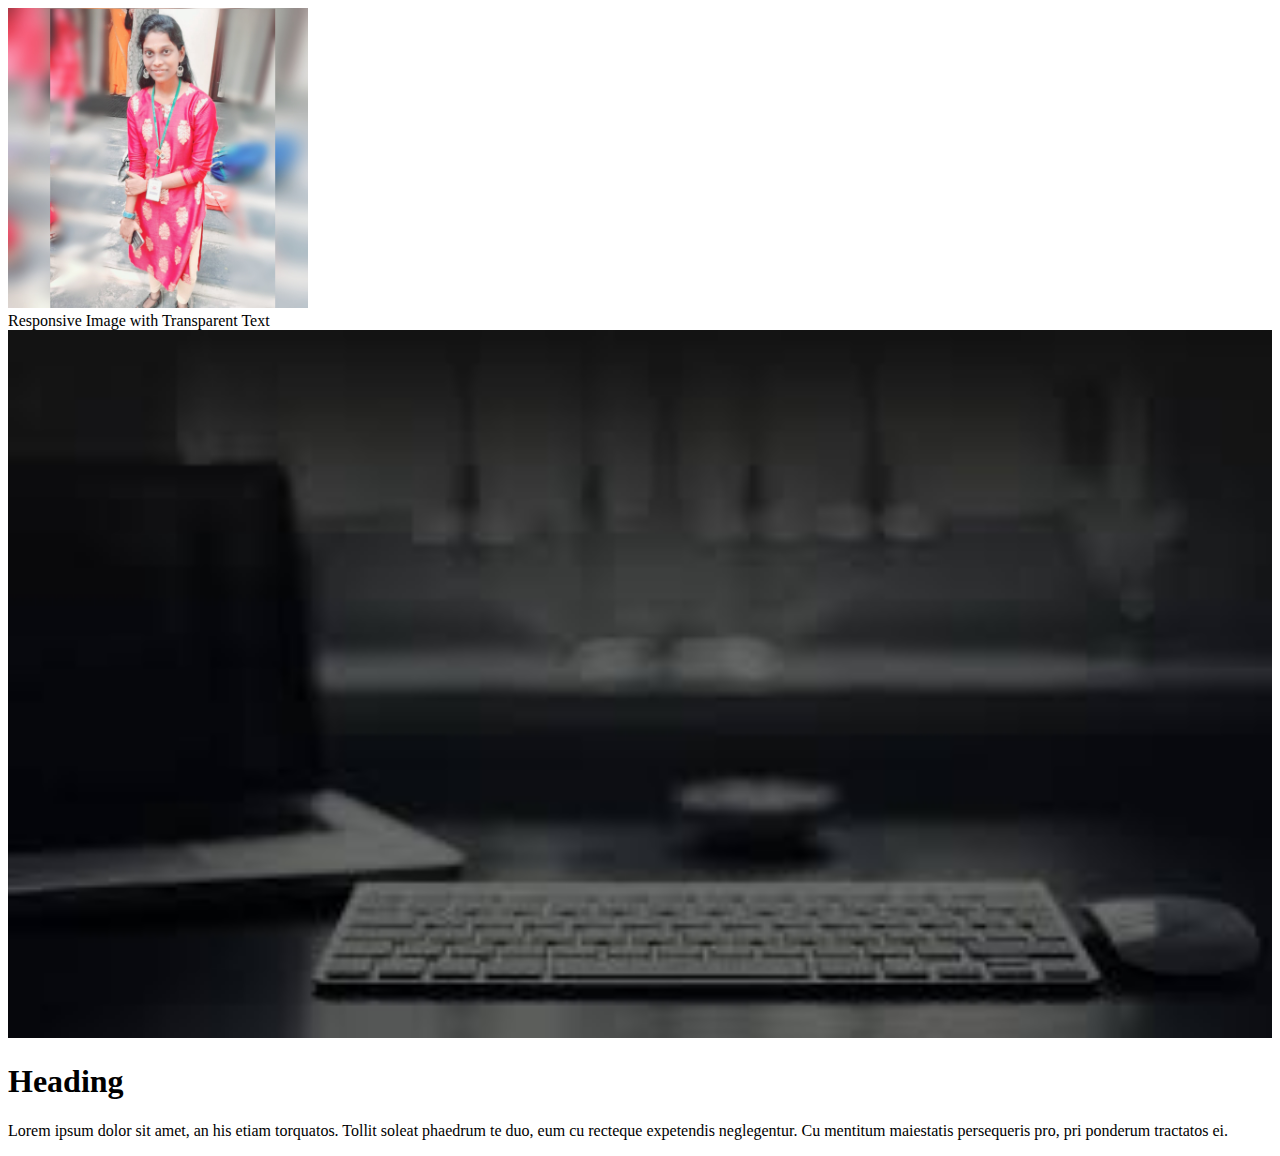
==== index.html @ 584ba0c0 "intial update" ====
<!DOCTYPE html>
<html>
<head>
<meta name="viewport" content="width=device-width, initial-scale=1">
</head>
<body>
<div  class="img">
<img src="ash.jpeg" alt="ash" width="300" height="300">
</div
<h2>Responsive Image with Transparent Text</h2>
<div class="container">
  <img src="images.jpg" alt="black" style="width:100%;">
  <div class="content">
    <h1>Heading</h1>
    <p>Lorem ipsum dolor sit amet, an his etiam torquatos. Tollit soleat phaedrum te duo, eum cu recteque expetendis neglegentur. Cu mentitum maiestatis persequeris pro, pri ponderum tractatos ei.</p>
  </div>
</div>

</body>
</html>
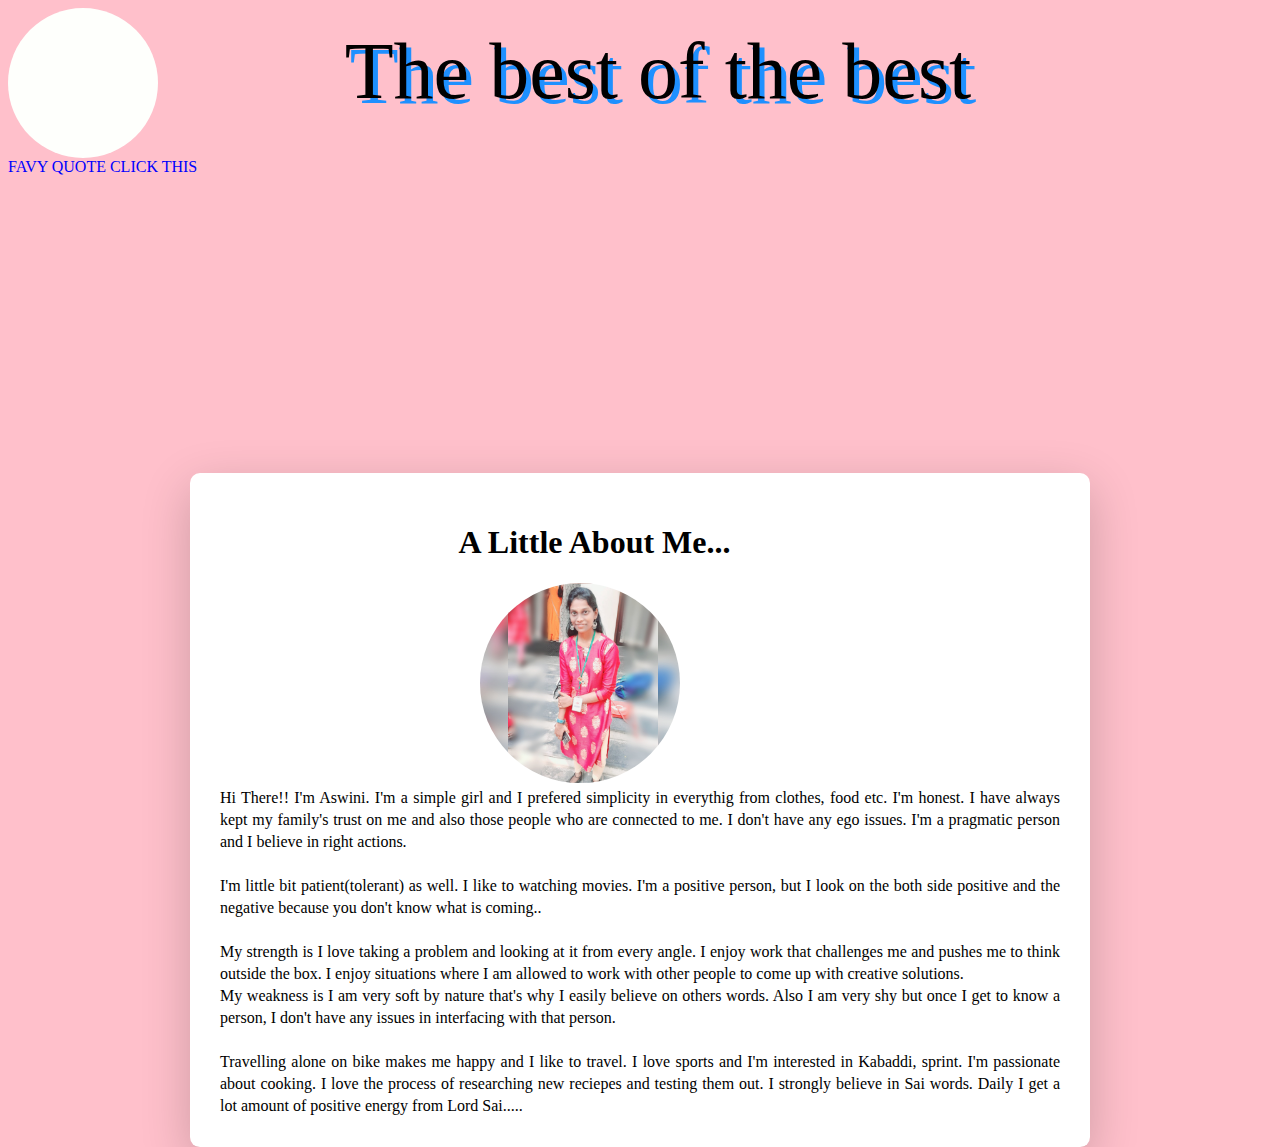
==== commit 9c6558e9: "initial update" ====
--- a/index.html
+++ b/index.html
@@ -2,21 +2,106 @@
 <html>
 <head>
 <meta name="viewport" content="width=device-width, initial-scale=1">
+<style>
+h2{
+  font-family: "Comic Sans MS", cursive, sans-serif;
+  color:white;
+}
+p
+{
+font-family:Comic Sans MS;
+font-weight:40;
+margin:0;
+padding:0;
+text-align:justify;
+line-height:22px;
+}
+.dropdown {
+  
+  display: inline-block;
+  color:blue;
+  font-weight:50;
+  text-align:right;
+}
+
+.dropdown-content {
+  display: none;
+  position: absolute;
+  background-color: #f9f9f9;
+  min-width: 160px;
+  box-shadow: 0px 8px 16px 0px rgba(0,0,0,0.2);
+  padding: 12px 16px;
+  z-index: 1;
+  
+}
+
+.dropdown:hover .dropdown-content {
+  display: block;
+  
+}
+.container
+{
+position:absolute;
+top:90%;
+left:50%;
+transform:translate(-50%,-50%);
+width:900px;
+padding:30px;
+background:#fff;
+box-sizing:border-box;
+border-radius:10px;
+box-shadow:0 15px 50px rgba(0,0,0,.2);
+}
+.circle
+{
+width:200px;
+height:200px;
+border-radius:50%;
+float:left;
+shape-outside:circle();
+margin:30px 60px 30px 0;
+}
+</style>
 </head>
-<body>
-<div  class="img">
-<img src="ash.jpeg" alt="ash" width="300" height="300">
-</div
-<h2>Responsive Image with Transparent Text</h2>
-<div class="container">
-  <img src="images.jpg" alt="black" style="width:100%;">
-  <div class="content">
-    <h1>Heading</h1>
-    <p>Lorem ipsum dolor sit amet, an his etiam torquatos. Tollit soleat phaedrum te duo, eum cu recteque expetendis neglegentur. Cu mentitum maiestatis persequeris pro, pri ponderum tractatos ei.</p>
+<body bgcolor="pink">
+<div style="width:150px;height:150px;float:left;">
+<img src="ash.gif" style="width:150px;height:150px;border-radius:50%;"/>
+</div>
+<div style="width:1000px;height:150px;margin-left:150px;">
+<br/>
+<div style="text-align:center;font-size:80px;font-family:Comic Sans MS;text-shadow:5px 5px dodgerblue">
+The best of the best
+</div>
+</div>
+<div class="dropdown">
+  <span>FAVY QUOTE CLICK THIS</span>
+  <div class="dropdown-content">
+  <p>"TRAVEL SOLO MEANS GETTING TO KNOW THE REAL YOU!!!!!!!!"</p>
   </div>
 </div>
-
+<div class="container">
+<div class="circle"></div>
+<h1>A Little About Me...</h1>
+<img src="ash.jpeg" style=" border-radius: 50%; width:200px;"> 
+<p>Hi   There!!
+I'm Aswini.
+I'm a simple girl and I prefered simplicity in everythig from clothes, food etc.
+I'm honest.  I have always kept my family's trust on me and also those people  who are connected to me.
+I don't have any ego issues.
+I'm a pragmatic person and I believe in right actions. <br><br></p>
+<p>I'm little bit patient(tolerant) as well.
+I like to watching movies. I'm a positive person, but I look on the both side positive and the negative
+because you don't know what is coming..<br><br></p>
+<p>My strength is I love taking a problem and looking at it from every angle.  I enjoy work that challenges 
+me and pushes me to think outside the box.   
+I enjoy situations where I am allowed to work with other people to come up with creative solutions.<br></p>
+<p>My weakness is I am very soft by nature that's why I easily believe on others words.  Also I am very shy but once 
+I get to know a person, I don't have any issues in interfacing with that person.<br><br></p>
+<p>Travelling alone on bike makes me happy and I like to travel.
+I love sports and I'm interested in Kabaddi, sprint.
+I'm passionate about cooking.  I love the process of researching new reciepes and testing them out.
+I strongly believe in Sai words.  Daily  I get a lot amount of positive energy from Lord Sai.....  
+</p></center>
+</div>
 </body>
-</html>
-
-
+ </html>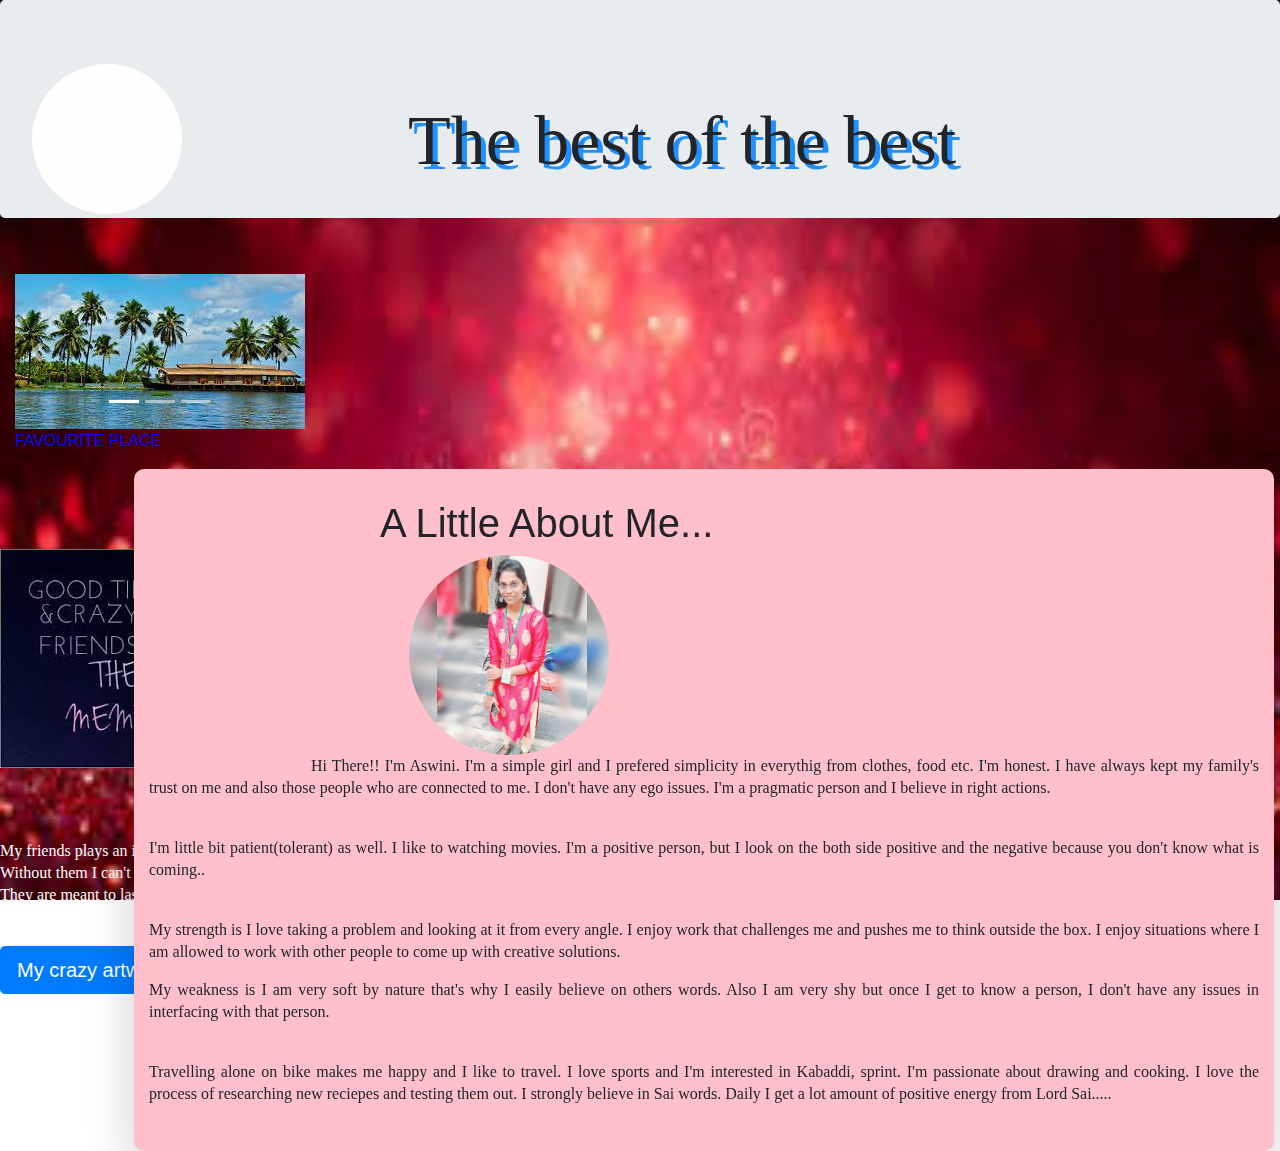
==== commit a4780b82: "initial upload" ====
--- a/index.html
+++ b/index.html
@@ -1,88 +1,102 @@
 <!DOCTYPE html>
 <html>
 <head>
-<meta name="viewport" content="width=device-width, initial-scale=1">
-<style>
-h2{
-  font-family: "Comic Sans MS", cursive, sans-serif;
-  color:white;
-}
-p
-{
-font-family:Comic Sans MS;
-font-weight:40;
-margin:0;
-padding:0;
-text-align:justify;
-line-height:22px;
-}
-.dropdown {
-  
-  display: inline-block;
-  color:blue;
-  font-weight:50;
-  text-align:right;
-}
-
-.dropdown-content {
-  display: none;
-  position: absolute;
-  background-color: #f9f9f9;
-  min-width: 160px;
-  box-shadow: 0px 8px 16px 0px rgba(0,0,0,0.2);
-  padding: 12px 16px;
-  z-index: 1;
-  
-}
-
-.dropdown:hover .dropdown-content {
-  display: block;
-  
-}
-.container
-{
-position:absolute;
-top:90%;
-left:50%;
-transform:translate(-50%,-50%);
-width:900px;
-padding:30px;
-background:#fff;
-box-sizing:border-box;
-border-radius:10px;
-box-shadow:0 15px 50px rgba(0,0,0,.2);
-}
-.circle
-{
-width:200px;
-height:200px;
-border-radius:50%;
-float:left;
-shape-outside:circle();
-margin:30px 60px 30px 0;
-}
-</style>
+  <meta charset="utf-8">
+  <meta name="viewport" content="width=device-width, initial-scale=1">
+  <link rel="stylesheet" href="https://stackpath.bootstrapcdn.com/bootstrap/4.3.1/css/bootstrap.min.css" integrity="sha384-ggOyR0iXCbMQv3Xipma34MD+dH/1fQ784/j6cY/iJTQUOhcWr7x9JvoRxT2MZw1T" crossorigin="anonymous">
+  <link rel="stylesheet" href="stylesheet.css">
+  <link rel="stylesheet" href="https://maxcdn.bootstrapcdn.com/bootstrap/4.4.1/css/bootstrap.min.css">
+  <!-- Optional JavaScript -->
+    <!-- jQuery first, then Popper.js, then Bootstrap JS -->
+    <script src="https://code.jquery.com/jquery-3.3.1.slim.min.js" integrity="sha384-q8i/X+965DzO0rT7abK41JStQIAqVgRVzpbzo5smXKp4YfRvH+8abtTE1Pi6jizo" crossorigin="anonymous"></script>
+    <script src="https://cdnjs.cloudflare.com/ajax/libs/popper.js/1.14.7/umd/popper.min.js" integrity="sha384-UO2eT0CpHqdSJQ6hJty5KVphtPhzWj9WO1clHTMGa3JDZwrnQq4sF86dIHNDz0W1" crossorigin="anonymous"></script>
+    <script src="https://stackpath.bootstrapcdn.com/bootstrap/4.3.1/js/bootstrap.min.js" integrity="sha384-JjSmVgyd0p3pXB1rRibZUAYoIIy6OrQ6VrjIEaFf/nJGzIxFDsf4x0xIM+B07jRM" crossorigin="anonymous"></script>
 </head>
-<body bgcolor="pink">
-<div style="width:150px;height:150px;float:left;">
-<img src="ash.gif" style="width:150px;height:150px;border-radius:50%;"/>
+<body>   
+  <!--header-->
+<div class="jumbotron text-center">
+  <div style="width:150px;height:150px;float:left;">
+<img src="ash.gif" style="width:150px;height:150px;border-radius:50%;">
 </div>
-<div style="width:1000px;height:150px;margin-left:150px;">
+<div style="width:1000px;height:90px;margin-left:150px;">
 <br/>
-<div style="text-align:center;font-size:80px;font-family:Comic Sans MS;text-shadow:5px 5px dodgerblue">
+<div style="text-align:center;font-size:70px;font-family:Comic Sans MS;text-shadow:5px 5px dodgerblue">
 The best of the best
 </div>
 </div>
+</div>
+</br>
+<div class="container-fluid">
+<div class="row">
+<!--carousel-->
+<div class="col-md-3">
+<div id="carouselId" class="carousel slide" data-ride="carousel">
+  <ol class="carousel-indicators">
+    <li data-target="#carouselId" data-slide-to="0" class="active"></li>
+    <li data-target="#carouselId" data-slide-to="1"></li>
+    <li data-target="#carouselId" data-slide-to="2"></li>
+  </ol>
+  <div class="carousel-inner" role="listbox"> 
+    <div class="carousel-item active">
+      <img src="download.jpg" alt="First slide">
+      <div class="carousel-caption d-none d-md-block">
+        <!--<h3>Title</h3>-->
+        <!--<p>Description</p>-->
+      </div>
+    </div>
+    <div class="carousel-item">
+      <img src="kerala.jpg" alt="Second slide">
+      <div class="carousel-caption d-none d-md-block">
+        <!--<h3>Title</h3>-->
+       <!-- <p>Description</p>-->
+      </div>
+    </div>
+    <div class="carousel-item">
+      <img src="images.jpg" alt="Third slide">
+      <div class="carousel-caption d-none d-md-block">
+        <!--<h3>Title</h3>-->
+        <!--<p>Description</p>-->
+      
+      </div>
+    </div>
+  </div>
+
+  <a class="carousel-control-prev" href="#carouselId" role="button" data-slide="prev">
+    <span class="carousel-control-prev-icon" aria-hidden="true"></span>
+    <span class="sr-only">Previous</span>
+  </a>
+  <a class="carousel-control-next" href="#carouselId" role="button" data-slide="next">
+    <span class="carousel-control-next-icon" aria-hidden="true"></span>
+    <span class="sr-only">Next</span>
+  </a>
+</div>
+</div>
+</div>
 <div class="dropdown">
-  <span>FAVY QUOTE CLICK THIS</span>
+  <span>FAVOURITE PLACE</span>
   <div class="dropdown-content">
   <p>"TRAVEL SOLO MEANS GETTING TO KNOW THE REAL YOU!!!!!!!!"</p>
-  </div>
 </div>
-<div class="container">
+</div>
+</div>
+</br>
+</br>
+</br>
+</br>
+<img src="frd.jpg" alt="frd">
+</br>
+</br>
+</br>
+</br>
+<p style="color:white;font-weight:50;">My friends plays an integral part of my life.<br> Without them 
+  I can't imagine my life.<br> They are meant to last forever and ever.<br>
+</p>
+ <div class="container">
+<script src="https://apps.elfsight.com/p/platform.js" defer></script>
+<div class="elfsight-app-e2ce3c90-9a4a-47b0-a0e1-05e096c1e6ef"></div>
 <div class="circle"></div>
 <h1>A Little About Me...</h1>
-<img src="ash.jpeg" style=" border-radius: 50%; width:200px;"> 
+<img src="ash.jpeg" style=" border-radius: 50%; width:200px;">
 <p>Hi   There!!
 I'm Aswini.
 I'm a simple girl and I prefered simplicity in everythig from clothes, food etc.
@@ -99,9 +113,45 @@
 I get to know a person, I don't have any issues in interfacing with that person.<br><br></p>
 <p>Travelling alone on bike makes me happy and I like to travel.
 I love sports and I'm interested in Kabaddi, sprint.
-I'm passionate about cooking.  I love the process of researching new reciepes and testing them out.
+I'm passionate about drawing and  cooking.  I love the process of researching new reciepes and testing them out.
 I strongly believe in Sai words.  Daily  I get a lot amount of positive energy from Lord Sai.....  
-</p></center>
+</p>
 </div>
+</div>
+</br>
+<!-- Button trigger modal -->
+<button type="button" class="btn btn-primary btn-lg" data-toggle="modal" data-target="#modelId">
+  My crazy artworks
+</button>
+
+<!-- Modal -->
+<div class="modal fade" id="modelId" tabindex="-1" role="dialog" aria-labelledby="modelTitleId" aria-hidden="true">
+  <div class="modal-dialog" role="document">
+    <div class="modal-content">
+        <div class="modal-header">
+            <h5 class="modal-title">craziness</h5>
+              <button type="button" class="close" data-dismiss="modal" aria-label="Close">
+                <span aria-hidden="true">&times;</span>
+              </button>
+          </div>
+      <div class="modal-body">
+        <div class="container-fluid">
+          Soon will be updated..
+        </div>
+      </div>
+      <div class="modal-footer">
+        <button type="button" class="btn btn-secondary" data-dismiss="modal">Close</button>
+      </div>
+    </div>
+  </div>
+</div>
+<script>
+  $('#exampleModal').on('show.bs.modal', event => {
+    var button = $(event.relatedTarget);
+    var modal = $(this);
+    // Use above variables to manipulate the DOM
+    
+  });
+</script>
 </body>
  </html>--- a/stylesheet.css
+++ b/stylesheet.css
@@ -0,0 +1,66 @@
+
+  body {
+  background-image: url('bg.jpg');
+  background-repeat: no-repeat;
+  background-attachment: fixed; 
+  background-size: 100% 100%;
+}
+
+h2{
+  font-family: "Comic Sans MS", cursive, sans-serif;
+  color:white;
+}
+p
+{
+font-family:Comic Sans MS;
+font-weight:40;
+margin:0;
+padding:0;
+text-align:justify;
+line-height:22px;
+}
+.dropdown {
+  
+  display: inline-block;
+  color:blue;
+  font-weight:50;
+  text-align:right;
+}
+
+.dropdown-content {
+  display: none;
+  position: absolute;
+  background-color: #f9f9f9;
+  min-width: 160px;
+  box-shadow: 0px 8px 16px 0px rgba(0,0,0,0.2);
+  padding: 12px 16px;
+  z-index: 1;
+  
+}
+
+.dropdown:hover .dropdown-content {
+  display: block;
+  
+}
+.container
+{
+position:absolute;
+top:90%;
+left:55%;
+transform:translate(-50%,-50%);
+width:900px;
+padding:30px;
+background:pink;
+box-sizing:border-box;
+border-radius:10px;
+box-shadow:0 15px 50px rgba(0,0,0,.2);
+}
+.circle
+{
+width:200px;
+height:200px;
+border-radius:50%;
+float:left;
+shape-outside:circle();
+margin:30px 60px 30px 0;
+}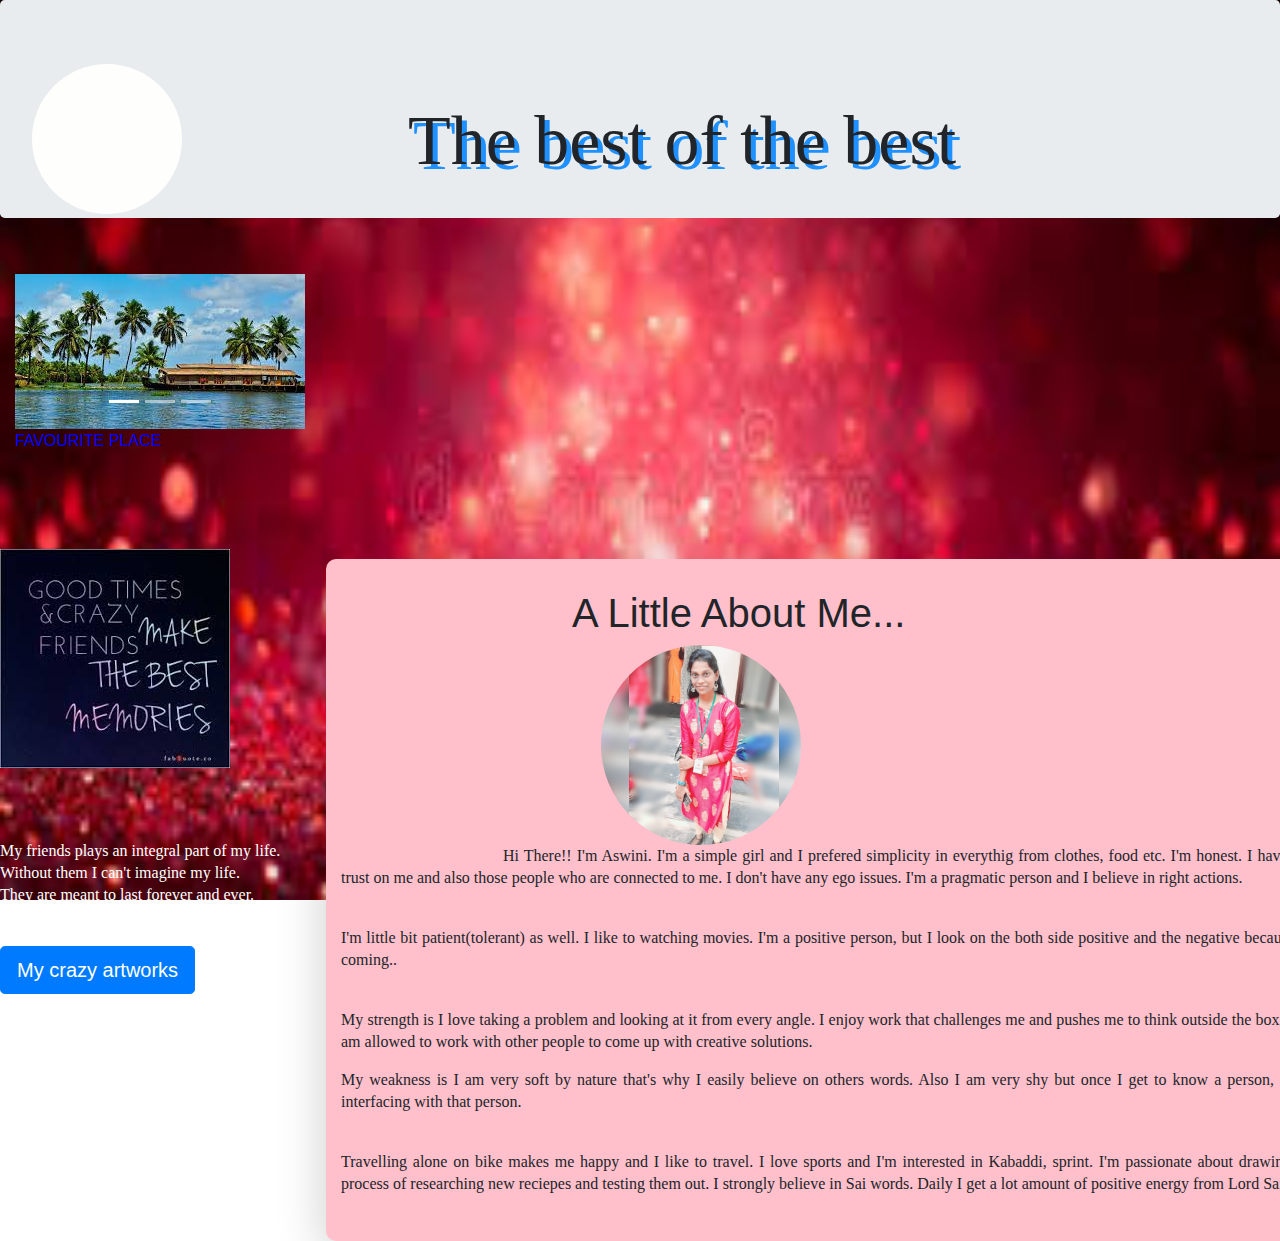
==== commit fe21c01d: "initial upload" ====
--- a/index.html
+++ b/index.html
@@ -117,7 +117,7 @@
 I strongly believe in Sai words.  Daily  I get a lot amount of positive energy from Lord Sai.....  
 </p>
 </div>
-</div>
+
 </br>
 <!-- Button trigger modal -->
 <button type="button" class="btn btn-primary btn-lg" data-toggle="modal" data-target="#modelId">
--- a/stylesheet.css
+++ b/stylesheet.css
@@ -45,8 +45,8 @@
 .container
 {
 position:absolute;
-top:90%;
-left:55%;
+top:100%;
+left:70%;
 transform:translate(-50%,-50%);
 width:900px;
 padding:30px;
@@ -63,4 +63,4 @@
 float:left;
 shape-outside:circle();
 margin:30px 60px 30px 0;
-}+}
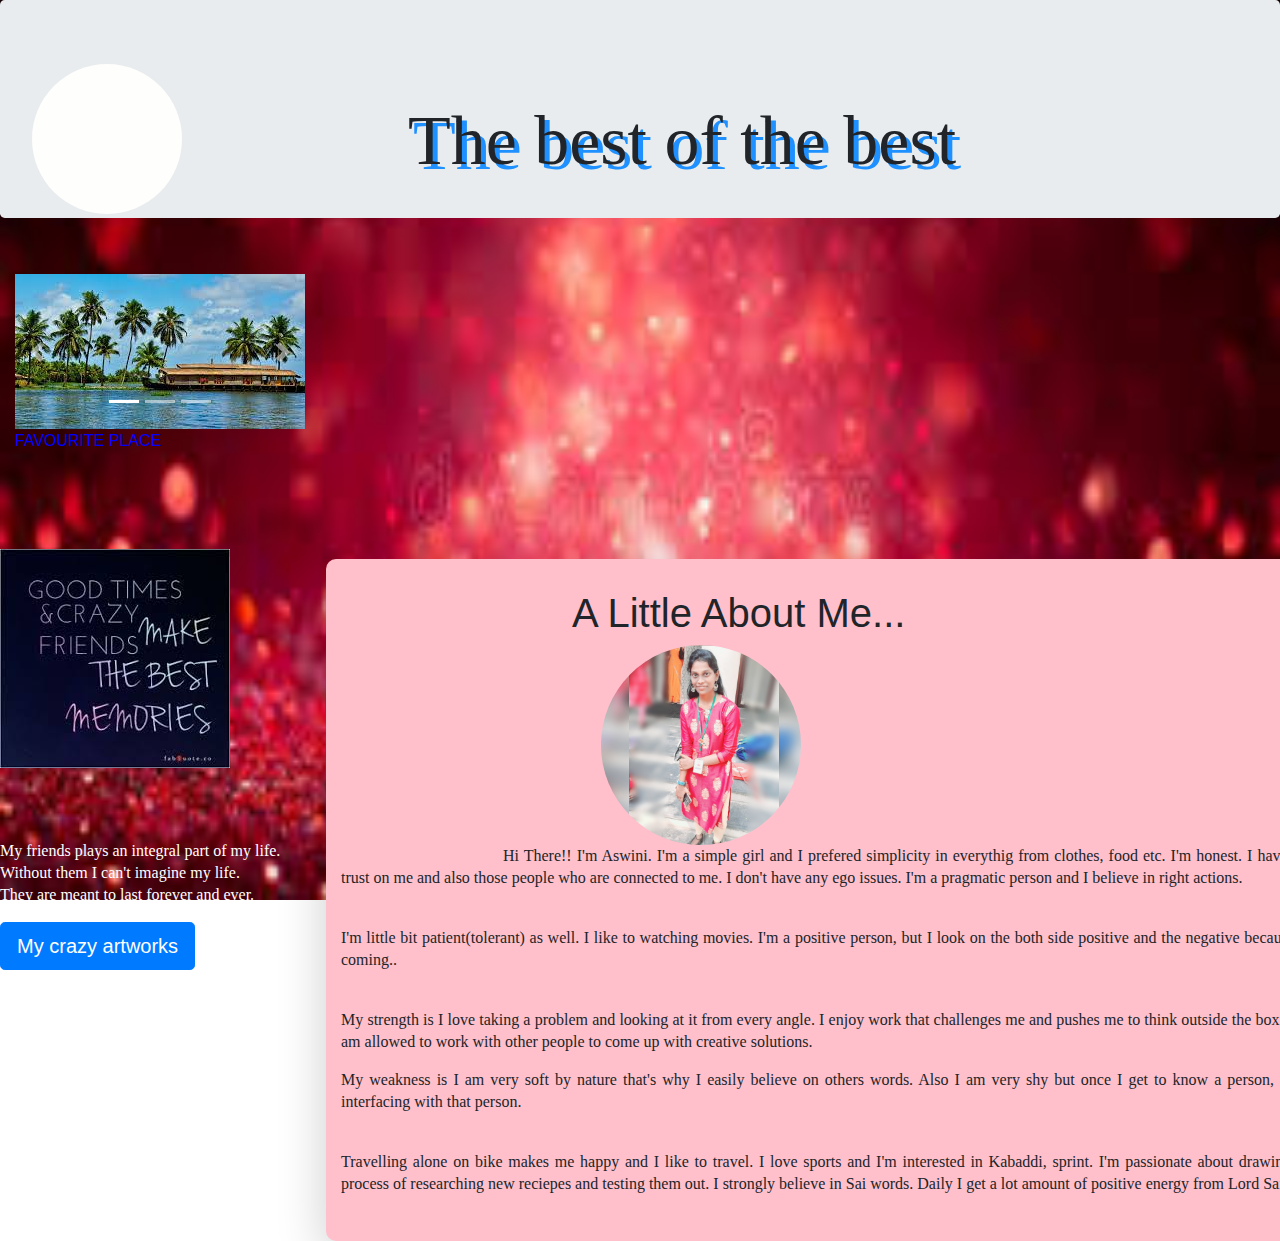
==== commit 802a49f3: "initial upload" ====
--- a/index.html
+++ b/index.html
@@ -117,8 +117,6 @@
 I strongly believe in Sai words.  Daily  I get a lot amount of positive energy from Lord Sai.....  
 </p>
 </div>
-
-</br>
 <!-- Button trigger modal -->
 <button type="button" class="btn btn-primary btn-lg" data-toggle="modal" data-target="#modelId">
   My crazy artworks
--- a/stylesheet.css
+++ b/stylesheet.css
@@ -47,8 +47,8 @@
 position:absolute;
 top:100%;
 left:70%;
-transform:translate(-50%,-50%);
-width:900px;
+transform :translate(-50%,-50%);
+width:600px;
 padding:30px;
 background:pink;
 box-sizing:border-box;
